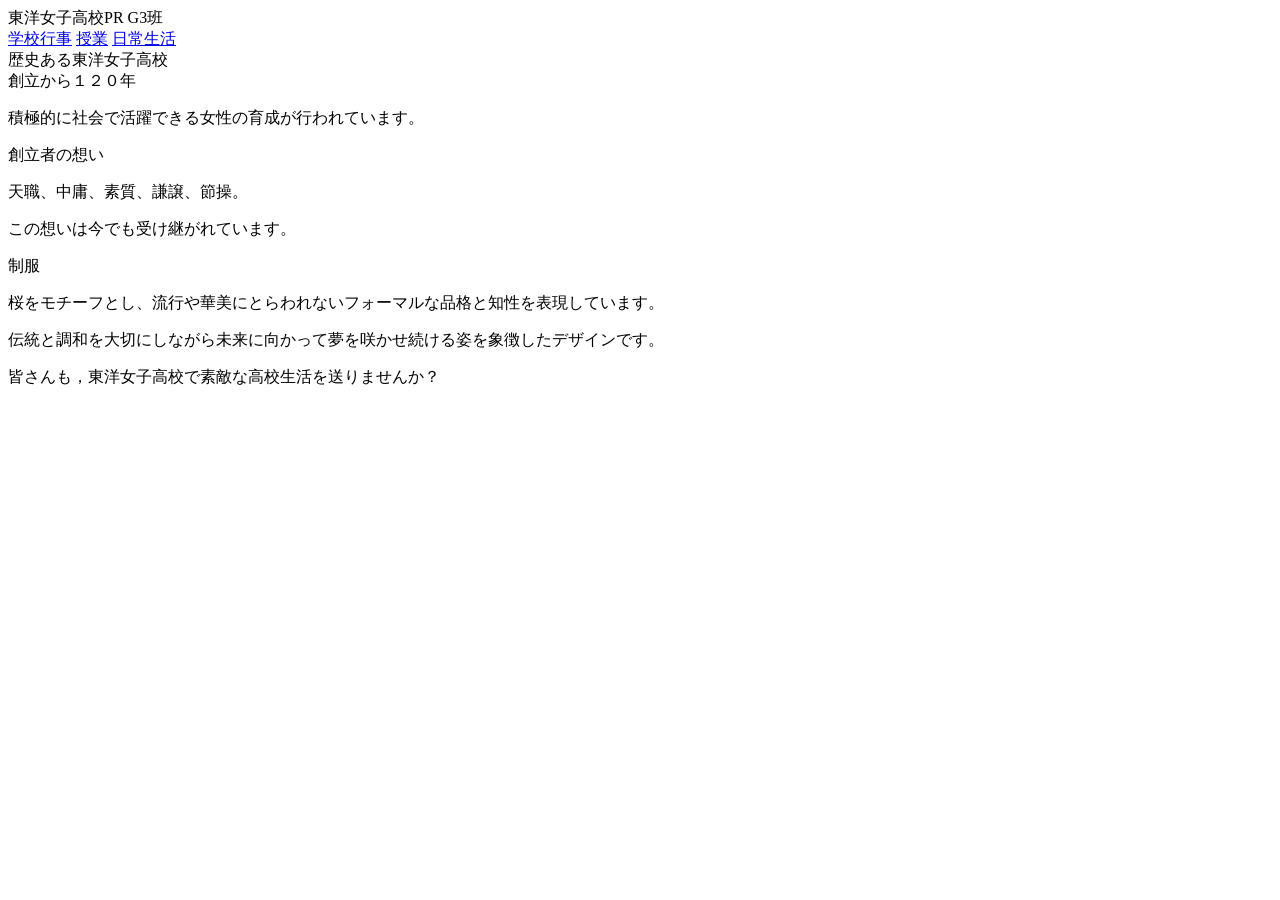
==== index.html @ 16bf2d13 "Add files via upload" ====
<!doctype html>
<html>
    <head>
        <meta charset="utf-8">
        <meta name="viewport" content="width=device-width,initial-scale=1,maximum-scale=1,user-scalable=no">
		<link rel="stylesheet" href="css/style.css">
        <title>東洋女子高校PR G3班｜Home</title>
    </head>
    <body>
        <header>
            <div id="headTitle">東洋女子高校PR&nbsp;G3班</div>
            <div id="headLink">
                <a href="./page1.html">学校行事</a>
                <a href="./page2.html">授業</a>
                <a href="./page3.html">日常生活</a>
            </div>
            <div class="clear"></div>
        </header>
        <div id="main">
            <section>
                <div id="sectionTitle">歴史ある東洋女子高校</div>
                <div class="itemBlock">
                    <div class="itemTitle">創立から１２０年</div>
                    <div class="itemText">
                        <p>積極的に社会で活躍できる女性の育成が行われています。</p>
                    </div>
                </div>
                <div class="itemBlock">
                    <div class="itemTitle">創立者の想い</div>
                    <div class="itemText">
                        <p>天職、中庸、素質、謙譲、節操。</p>
                        <p>この想いは今でも受け継がれています。</p>
                    </div>
                </div>
                <div class="itemBlock">
                    <div class="itemTitle">制服</div>
                    <div class="itemText">
                        <p>桜をモチーフとし、流行や華美にとらわれないフォーマルな品格と知性を表現しています。</p>
                        <p>伝統と調和を大切にしながら未来に向かって夢を咲かせ続ける姿を象徴したデザインです。</p>
                    </div>
                </div>
                <div class="bold">
                    <p>皆さんも，東洋女子高校で素敵な高校生活を送りませんか？</p>
                </div>
            </section>
        </div>
    </body>
</html>
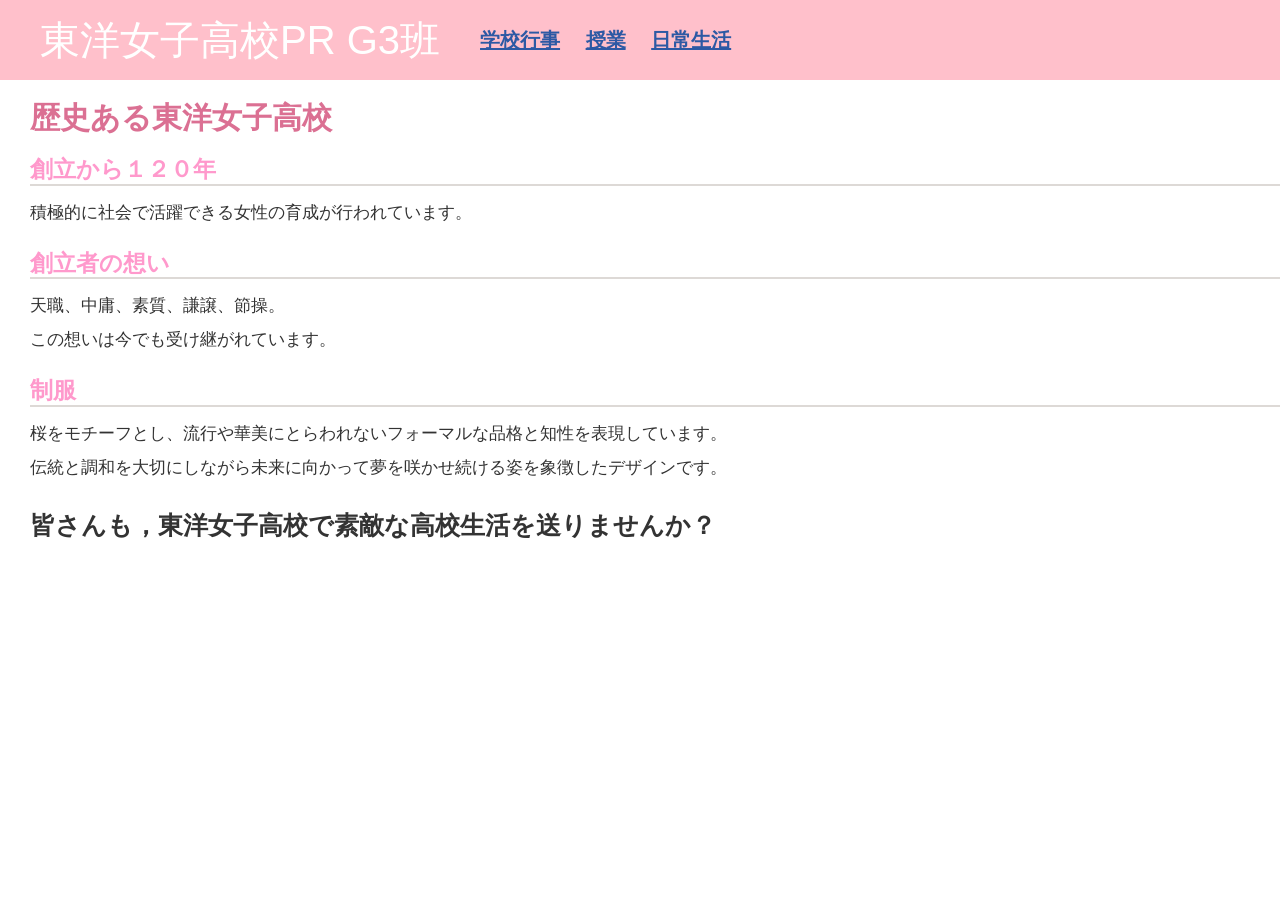
==== commit e5b795b8: "Add files via upload" ====
--- a/index.html
+++ b/index.html
@@ -3,7 +3,7 @@
     <head>
         <meta charset="utf-8">
         <meta name="viewport" content="width=device-width,initial-scale=1,maximum-scale=1,user-scalable=no">
-		<link rel="stylesheet" href="css/style.css">
+		<link rel="stylesheet" href="style.css">
         <title>東洋女子高校PR G3班｜Home</title>
     </head>
     <body>
--- a/style.css
+++ b/style.css
@@ -0,0 +1,138 @@
+@charset "utf-8";
+/* CSS Document */
+*
+{
+	margin:0px;
+	padding:0px;
+}
+
+html
+{
+	
+	font-family:Verdana,Roboto,"Droid Sans","メイリオ",Meiryo,"ＭＳ Ｐゴシック","MS PGothic","ヒラギノ角ゴ ProN W3", "Hiragino Kaku Gothic ProN","ヒラギノ角ゴ Pro W3","Hiragino Kaku Gothic Pro",sans-serif;
+	
+	margin:0px;
+	padding:0px;
+	background-color: #FFFFFF;
+	color:#333;
+	font-size:20px;
+	line-height:1em;
+	vertical-align:baseline;
+	text-align:center;
+	overflow:hidden;
+    
+	outline: none;
+}
+
+body
+{
+	position:relative;
+    
+	background-color:#FFFFFF;
+}
+
+div,p,span,img
+{
+	margin:0px;
+	padding:0px;
+}
+
+#main
+{
+	background-color:#FFFFFF;
+    margin-left:30px;
+    width:auto;
+    text-align:center;
+}
+
+header
+{
+    text-align:left;
+    background-color:#ffc0cb;
+    vertical-align:middle;
+}
+
+#headTitle
+{
+    display:inline-block;
+    float:left;
+    color:#FFFFFF;
+    font-size: 2em;
+    line-height:2em;
+    margin-left:40px;
+    vertical-align:middle;
+}
+
+#headLink
+{
+    display:inline-block;
+    float:left;
+    margin-left:40px;
+    vertical-align:middle;
+    margin-top:1.4em;
+    font-weight:bold;
+}
+
+#headLink a
+{
+    text-decoration:underline;
+    margin-right:20px;
+    vertical-align:middle;
+    color:#2d59A4;
+}
+
+#headLink a:visited
+{
+    color:#db7093;
+}
+
+
+section
+{
+    display:block;
+    width:auto;
+    text-align:left;
+}
+
+#sectionTitle
+{
+    font-size:1.5em;
+    line-height:1.2em;
+    color:#db7093;
+    margin-top:20px;
+    margin-bottom:20px;
+    font-weight:bold;
+}
+
+.itemBlock
+{
+    margin-bottom:20px;
+}
+
+.itemTitle
+{
+    font-size:1.15em;
+    line-height:1.2em;
+    color:#ff99cc;
+    border-bottom:2px solid #DDD9D6;
+    font-weight:bold;
+    margin-bottom:10px;
+}
+
+.itemText
+{
+    font-size:0.85em;
+    line-height:2em;
+}
+
+.bold
+{
+    font-size:1.25em;
+    font-weight:bold;
+    margin-top:30px;
+}
+
+.clear
+{
+    clear:both;
+}
